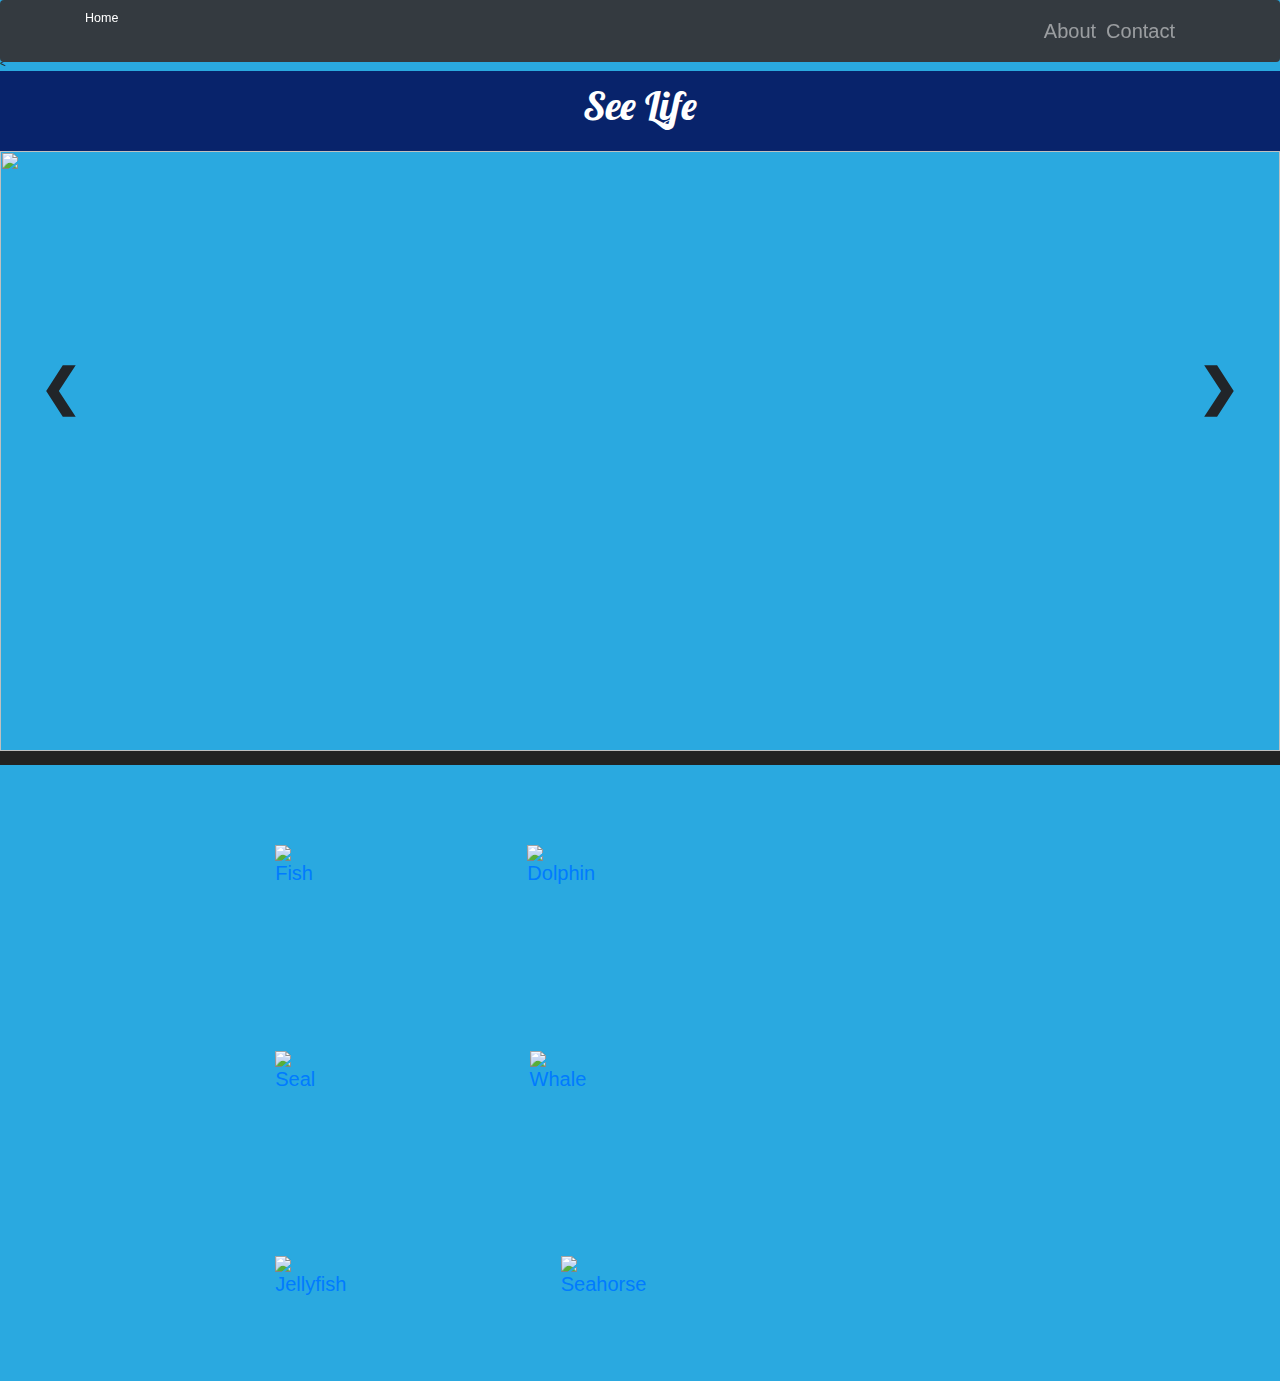
==== index.html @ 979de4f8 "Navbar" ====
<!DOCTYPE html>
<html lang="en">

  <head>
    <meta charset="utf-8">
    <<link href="https://fonts.googleapis.com/css?family=Lobster" rel="stylesheet">
    <link rel="stylesheet" href="https://maxcdn.bootstrapcdn.com/bootstrap/3.3.7/css/bootstrap-theme.min.css" integrity="sha384-rHyoN1iRsVXV4nD0JutlnGaslCJuC7uwjduW9SVrLvRYooPp2bWYgmgJQIXwl/Sp" crossorigin="anonymous">
    <link rel="stylesheet" href="https://maxcdn.bootstrapcdn.com/bootstrap/3.3.7/css/bootstrap.min.css" integrity="sha384-BVYiiSIFeK1dGmJRAkycuHAHRg32OmUcww7on3RYdg4Va+PmSTsz/K68vbdEjh4u" crossorigin="anonymous"
    <meta name="viewport" content="width=device-width, initial-scale=1">
    <link rel="shortcut icon" href=""/>

    <link href="bootstrap.min.css" rel="stylesheet">
    <link href="modern-business.css" rel="stylesheet">

  </head>

  <body>

    <nav class="navbar fixed-top navbar-expand-lg navbar-dark bg-dark fixed-top">
      <div class="container">
        <a class="navbar-brand" href="index.html">Home</a>
        <button class="navbar-toggler navbar-toggler-right" type="button" data-toggle="collapse" data-target="#navbarResponsive" aria-controls="navbarResponsive" aria-expanded="false" aria-label="Toggle navigation">
          <span class="navbar-toggler-icon"></span>
        </button>
        <div class="collapse navbar-collapse" id="navbarResponsive">
          <ul class="navbar-nav ml-auto">
            <li class="nav-item">
              <a class="nav-link" href="aboutpage.html">About</a>
            </li>
            <li class="nav-item">
              <a class="nav-link" href="contact.html">Contact</a>
            </li>
            </li>
          </ul>
        </div>
      </div>
    </nav>

      <div class="topbar">
        <a href=""><h1>See Life</h1></a>
      </div>

      <div class="slideshow">
        <a class="prev" onclick="plusSlides(-1)">&#10094;</a>
        <a class="next" onclick="plusSlides(1)">&#10095;</a>
  <div class="mySlides">
    <div class="numbertext">1 / 4</div>
      <img src="https://wallpaper-gallery.net/images/underwater-reef-wallpaper/underwater-reef-wallpaper-10.jpg">
    </div>

  <div class="mySlides">
    <div class="numbertext">2 / 4</div>
      <img src="https://wallpaper-house.com/data/out/9/wallpaper2you_326729.jpg" style="width:100%">
  </div>

  <div class="mySlides">
    <div class="numbertext">3 / 4</div>
      <img src="https://www.carbonbrief.org/wp-content/uploads/2017/02/fish-silhouettes-1550x804.jpg" style="width:100%">
  </div>

  <div class="mySlides">
    <div class="numbertext">4 / 4</div>
      <img src="https://www.carbonbrief.org/wp-content/uploads/2017/03/spadefish3-1550x804.jpg" style="width:100%">
  </div>
  </div>

  <div class="caption-container">
    <p id="caption"></p>
  </div>

<div class="images">
  <div class="divs">
      <div class="image">
        <a href=""><img src="http://rs363.pbsrc.com/albums/oo73/magdamatronic/pixels/2efebb92.gif~c200"><h2>Fish</h2></a>
      </div>
      <div class="image">
        <a href=""><img src="https://blog-001.west.edge.storage-yahoo.jp/res/blog-b0-1d/garamicastle/folder/1035494/59/33011359/img_1"><h2>Dolphin</h2></a>
      </div>
  </div>
  <div class="divs">
      <div class="image">
        <a href=""><img src="https://78.media.tumblr.com/b8ead20af6d67af1804dddcc48df7780/tumblr_oxb15flZz81wx8bj1o2_500.gif"><h2>Seal</h2></a>
      </div>
      <div class="image">
        <a href=""><img src="http://emeraude1977.e.m.pic.centerblog.net/2c93bc06.gif"><h2>Whale</h2></a>
      </div>
  </div>
  <div class="divs">
      <div class="image">
        <a href=""><img src="https://78.media.tumblr.com/ba046b550554f33a9ab3deaf337bfa95/tumblr_nrln61P3vx1snc5kxo1_500.png"><h2>Jellyfish</h2></a>
      </div>
      <div class="image">
        <a href=""><img src="http://rs795.pbsrc.com/albums/yy232/PixKaruumi/Pixels/Pixels%2097/seepferdchen_20.gif~c200"><h2>Seahorse</h2></a>
      </div>
  </div>

    </header>

    </footer>

    <script src="javascript1.js"></script>
    <script src="jquery.min.js"></script>
    <script src="bootstrap.bundle.min.js"></script>

  </body>

</html>
---- modern-business.css ----
body {
  padding-top: 54px;
  background-color:#2aa9e0;
}
@media (min-width: 992px) {
  body {
    padding-top: 56px;
  }
}
.carousel-item {
  height: 65vh;
  min-height: 300px;
  background: no-repeat center center scroll;
  -webkit-background-size: cover;
  -moz-background-size: cover;
  -o-background-size: cover;
  background-size: cover;
}
.portfolio-item {
  margin-bottom: 30px;
=======
  padding-top: 45px;
  background-color:#3ca6e8;
}
.slideshow {
}
.mySlides {
  display: none;
}
.mySlides img {
  width:100%;
  height:600px;
}
.cursor {
  cursor: pointer;
}
.prev,
.next {
  cursor: pointer;
  position: absolute;
  top: 40%;
  width: auto;
  padding: 40px;
  margin-top: -50px;
  color: white;
  font-weight: bold;
  font-size: 50px;
  border-radius: 0 3px 3px 0;
  user-select: none;
  -webkit-user-select: none;
}
.next {
  right: 0;
  border-radius: 3px 0 0 3px;
}
.prev:hover,
.next:hover {
  background-color: rgba(0, 0, 0, 0.8);
}
.numbertext {
  color: #f2f2f2;
  font-size: 12px;
  padding: 8px 12px;
  position: absolute;
  top: 0;
}
.caption-container {
  text-align: center;
  background-color: #222;
  padding: 2px 16px;
}
.active,
.demo:hover {
  opacity: 1;
}
.topbar {
  height:80px;
  background-color:#08236b;
}
.topbar h1 {
  text-decoration:none;
  text-align:center;
  padding-top:10px;
  padding-bottom:10px;
  font-size:40px;
  color:white;
  font-family: 'Lobster', cursive;
}
.images {
  width:100%;
  display:inline-grid;
  padding-left:10%;
}
.image {
  padding-left:10%;
  padding-right:10%;
  padding-top:40px;
  padding-bottom:40px;
}
.divs {
  display:inline-flex;
  padding:40px;
}
.images img {
  width:250px;
}
.heading {
  padding:20px;
  text-align:center;
  font-size:40px;
  height:80px;
}
.nav-link {
  font-size:20px;
}
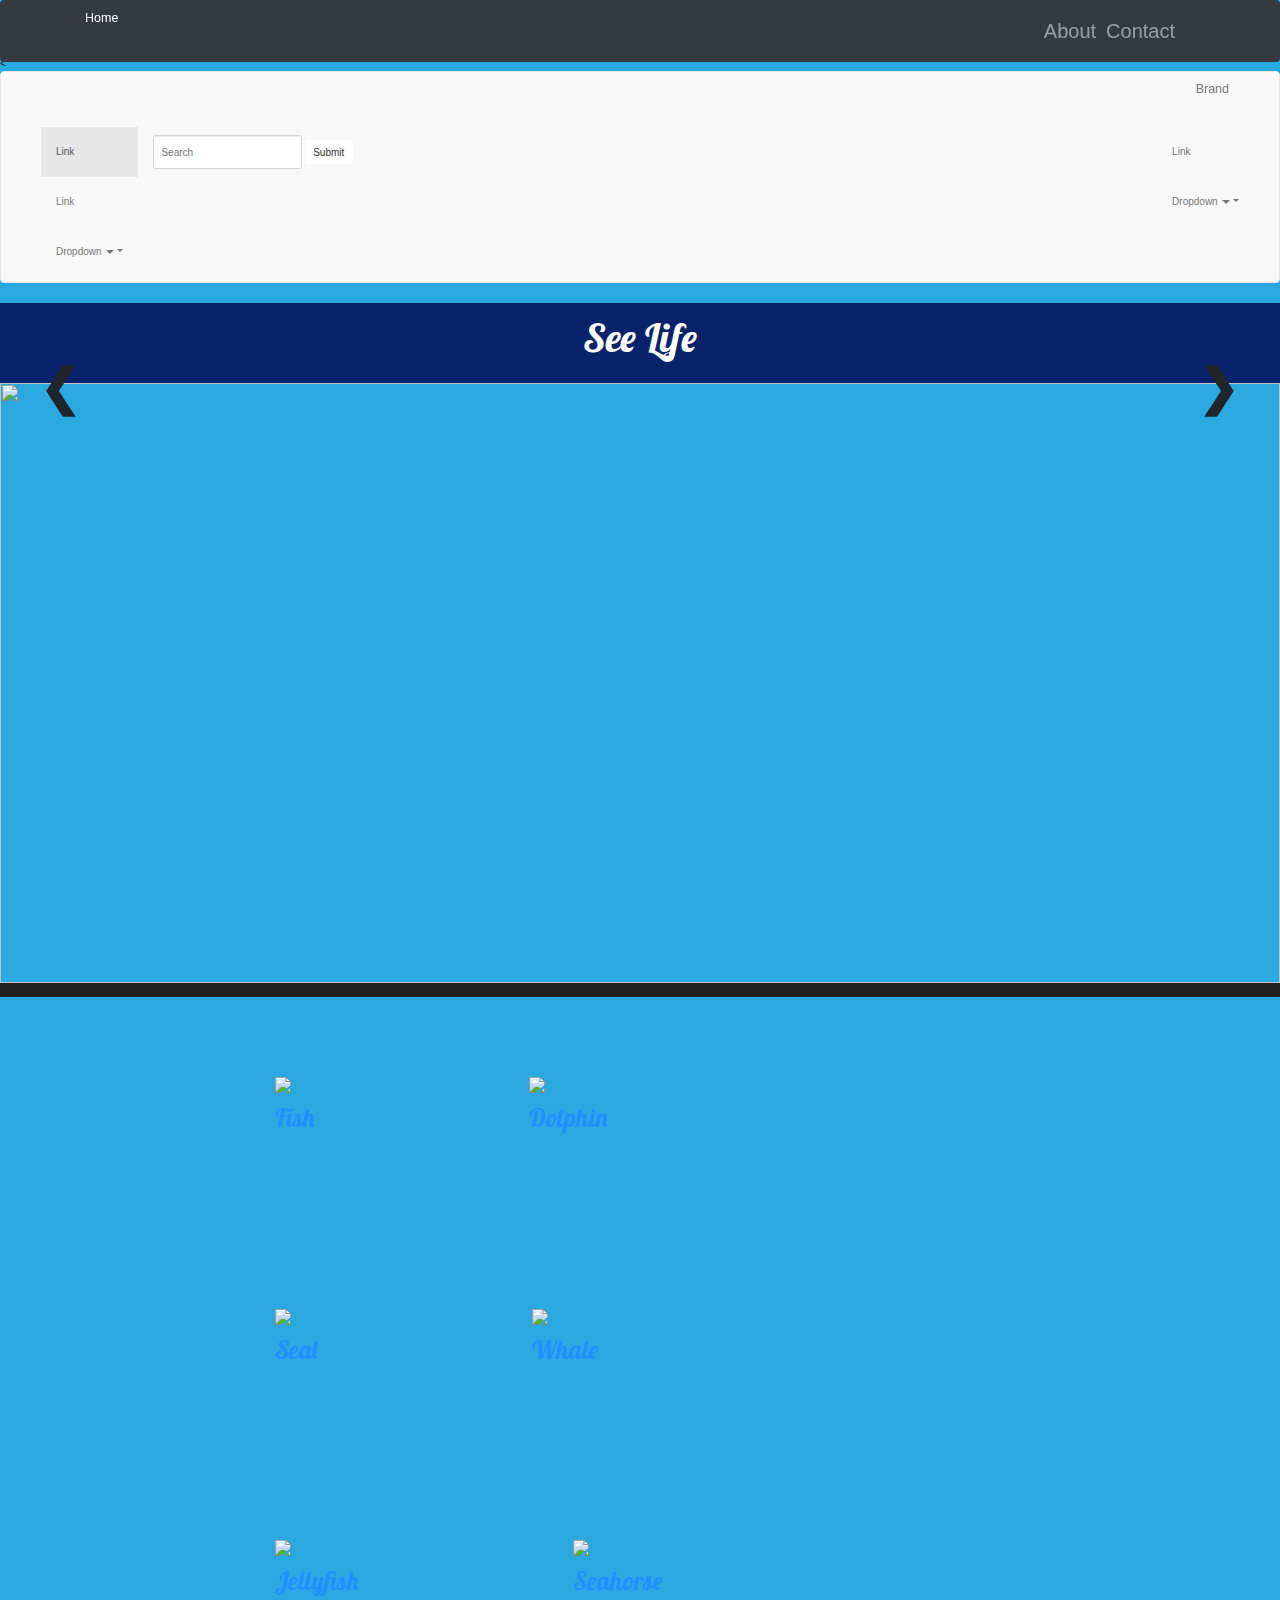
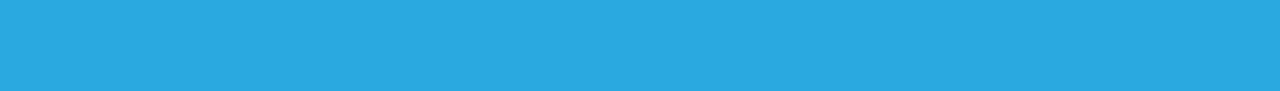
==== commit 26e35464: "Merge branch 'master' of https://github.com/emiliaszynkowska/SeeLife" ====
--- a/index.html
+++ b/index.html
@@ -11,7 +11,59 @@
 
     <link href="bootstrap.min.css" rel="stylesheet">
     <link href="modern-business.css" rel="stylesheet">
+    <nav class="navbar navbar-default">
+      <div class="container-fluid">
+        <!-- Brand and toggle get grouped for better mobile display -->
+        <div class="navbar-header">
+          <button type="button" class="navbar-toggle collapsed" data-toggle="collapse" data-target="#bs-example-navbar-collapse-1" aria-expanded="false">
+            <span class="sr-only">Toggle navigation</span>
+            <span class="icon-bar"></span>
+            <span class="icon-bar"></span>
+            <span class="icon-bar"></span>
+          </button>
+          <a class="navbar-brand" href="#">Brand</a>
+        </div>
 
+        <!-- Collect the nav links, forms, and other content for toggling -->
+        <div class="collapse navbar-collapse" id="bs-example-navbar-collapse-1">
+          <ul class="nav navbar-nav">
+            <li class="active"><a href="#">Link <span class="sr-only">(current)</span></a></li>
+            <li><a href="#">Link</a></li>
+            <li class="dropdown">
+              <a href="#" class="dropdown-toggle" data-toggle="dropdown" role="button" aria-haspopup="true" aria-expanded="false">Dropdown <span class="caret"></span></a>
+              <ul class="dropdown-menu">
+                <li><a href="#">Action</a></li>
+                <li><a href="#">Another action</a></li>
+                <li><a href="#">Something else here</a></li>
+                <li role="separator" class="divider"></li>
+                <li><a href="#">Separated link</a></li>
+                <li role="separator" class="divider"></li>
+                <li><a href="#">One more separated link</a></li>
+              </ul>
+            </li>
+          </ul>
+          <form class="navbar-form navbar-left">
+            <div class="form-group">
+              <input type="text" class="form-control" placeholder="Search">
+            </div>
+            <button type="submit" class="btn btn-default">Submit</button>
+          </form>
+          <ul class="nav navbar-nav navbar-right">
+            <li><a href="#">Link</a></li>
+            <li class="dropdown">
+              <a href="#" class="dropdown-toggle" data-toggle="dropdown" role="button" aria-haspopup="true" aria-expanded="false">Dropdown <span class="caret"></span></a>
+              <ul class="dropdown-menu">
+                <li><a href="#">Action</a></li>
+                <li><a href="#">Another action</a></li>
+                <li><a href="#">Something else here</a></li>
+                <li role="separator" class="divider"></li>
+                <li><a href="#">Separated link</a></li>
+              </ul>
+            </li>
+          </ul>
+        </div><!-- /.navbar-collapse -->
+      </div><!-- /.container-fluid -->
+    </nav>
   </head>
 
   <body>
--- a/modern-business.css
+++ b/modern-business.css
@@ -104,11 +104,31 @@
 .images img {
   width:250px;
 }
-.heading {
-  padding:20px;
+h1 {
+  text-decoration:none;
+  padding-top:10px;
+  padding-bottom:10px;
+  font-size:30px;
+  color:white;
+  font-family: 'Lobster', cursive;
+}
+h2 {
+  text-decoration:none;
   text-align:center;
-  font-size:40px;
-  height:80px;
+  padding-top:10px;
+  padding-bottom:10px;
+  font-size:25px;
+  color:DodgerBlue;
+  font-family: 'Lobster', cursive;
+}
+h3 {
+  text-decoration:none;
+  text-align:center;
+  padding-top:10px;
+  padding-bottom:10px;
+  font-size:20px;
+  color:darkblue;
+  font-family: 'Lobster', cursive;
 }
 .nav-link {
   font-size:20px;
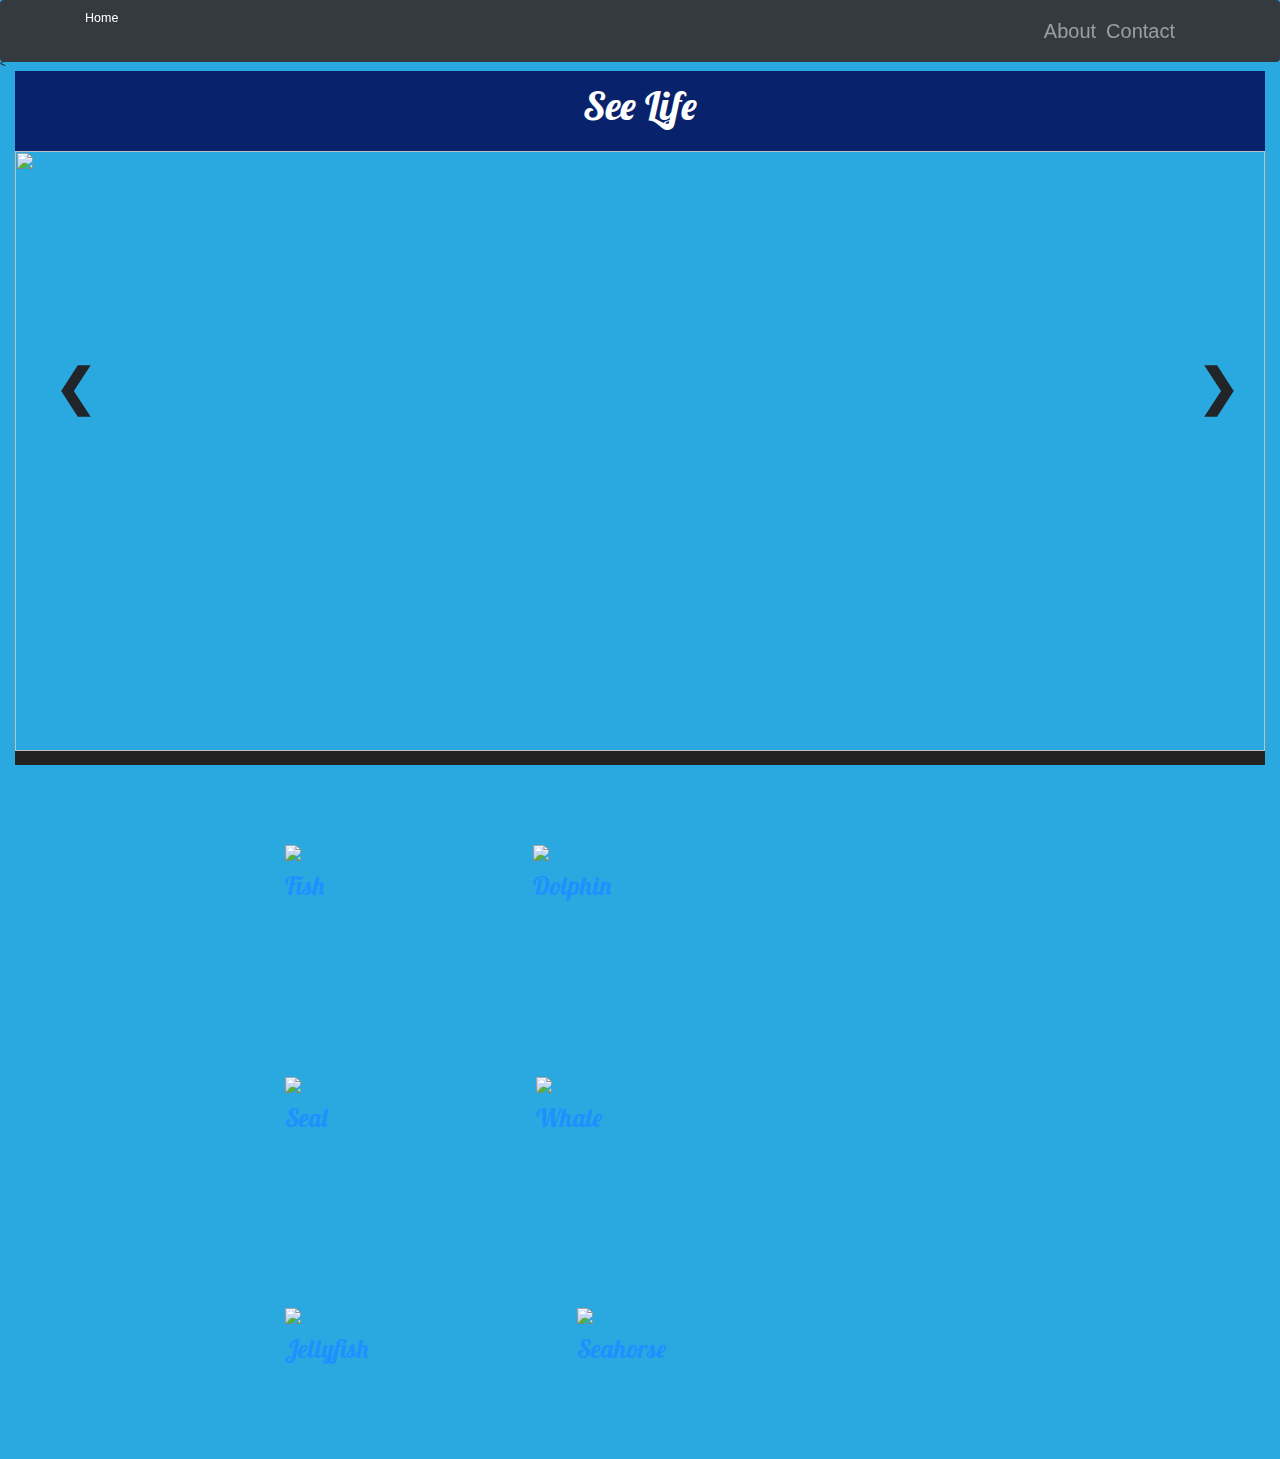
==== commit 1258f33c: "Adding Navbar to all pages" ====
--- a/index.html
+++ b/index.html
@@ -11,59 +11,8 @@
 
     <link href="bootstrap.min.css" rel="stylesheet">
     <link href="modern-business.css" rel="stylesheet">
-    <nav class="navbar navbar-default">
       <div class="container-fluid">
-        <!-- Brand and toggle get grouped for better mobile display -->
-        <div class="navbar-header">
-          <button type="button" class="navbar-toggle collapsed" data-toggle="collapse" data-target="#bs-example-navbar-collapse-1" aria-expanded="false">
-            <span class="sr-only">Toggle navigation</span>
-            <span class="icon-bar"></span>
-            <span class="icon-bar"></span>
-            <span class="icon-bar"></span>
-          </button>
-          <a class="navbar-brand" href="#">Brand</a>
-        </div>
 
-        <!-- Collect the nav links, forms, and other content for toggling -->
-        <div class="collapse navbar-collapse" id="bs-example-navbar-collapse-1">
-          <ul class="nav navbar-nav">
-            <li class="active"><a href="#">Link <span class="sr-only">(current)</span></a></li>
-            <li><a href="#">Link</a></li>
-            <li class="dropdown">
-              <a href="#" class="dropdown-toggle" data-toggle="dropdown" role="button" aria-haspopup="true" aria-expanded="false">Dropdown <span class="caret"></span></a>
-              <ul class="dropdown-menu">
-                <li><a href="#">Action</a></li>
-                <li><a href="#">Another action</a></li>
-                <li><a href="#">Something else here</a></li>
-                <li role="separator" class="divider"></li>
-                <li><a href="#">Separated link</a></li>
-                <li role="separator" class="divider"></li>
-                <li><a href="#">One more separated link</a></li>
-              </ul>
-            </li>
-          </ul>
-          <form class="navbar-form navbar-left">
-            <div class="form-group">
-              <input type="text" class="form-control" placeholder="Search">
-            </div>
-            <button type="submit" class="btn btn-default">Submit</button>
-          </form>
-          <ul class="nav navbar-nav navbar-right">
-            <li><a href="#">Link</a></li>
-            <li class="dropdown">
-              <a href="#" class="dropdown-toggle" data-toggle="dropdown" role="button" aria-haspopup="true" aria-expanded="false">Dropdown <span class="caret"></span></a>
-              <ul class="dropdown-menu">
-                <li><a href="#">Action</a></li>
-                <li><a href="#">Another action</a></li>
-                <li><a href="#">Something else here</a></li>
-                <li role="separator" class="divider"></li>
-                <li><a href="#">Separated link</a></li>
-              </ul>
-            </li>
-          </ul>
-        </div><!-- /.navbar-collapse -->
-      </div><!-- /.container-fluid -->
-    </nav>
   </head>
 
   <body>
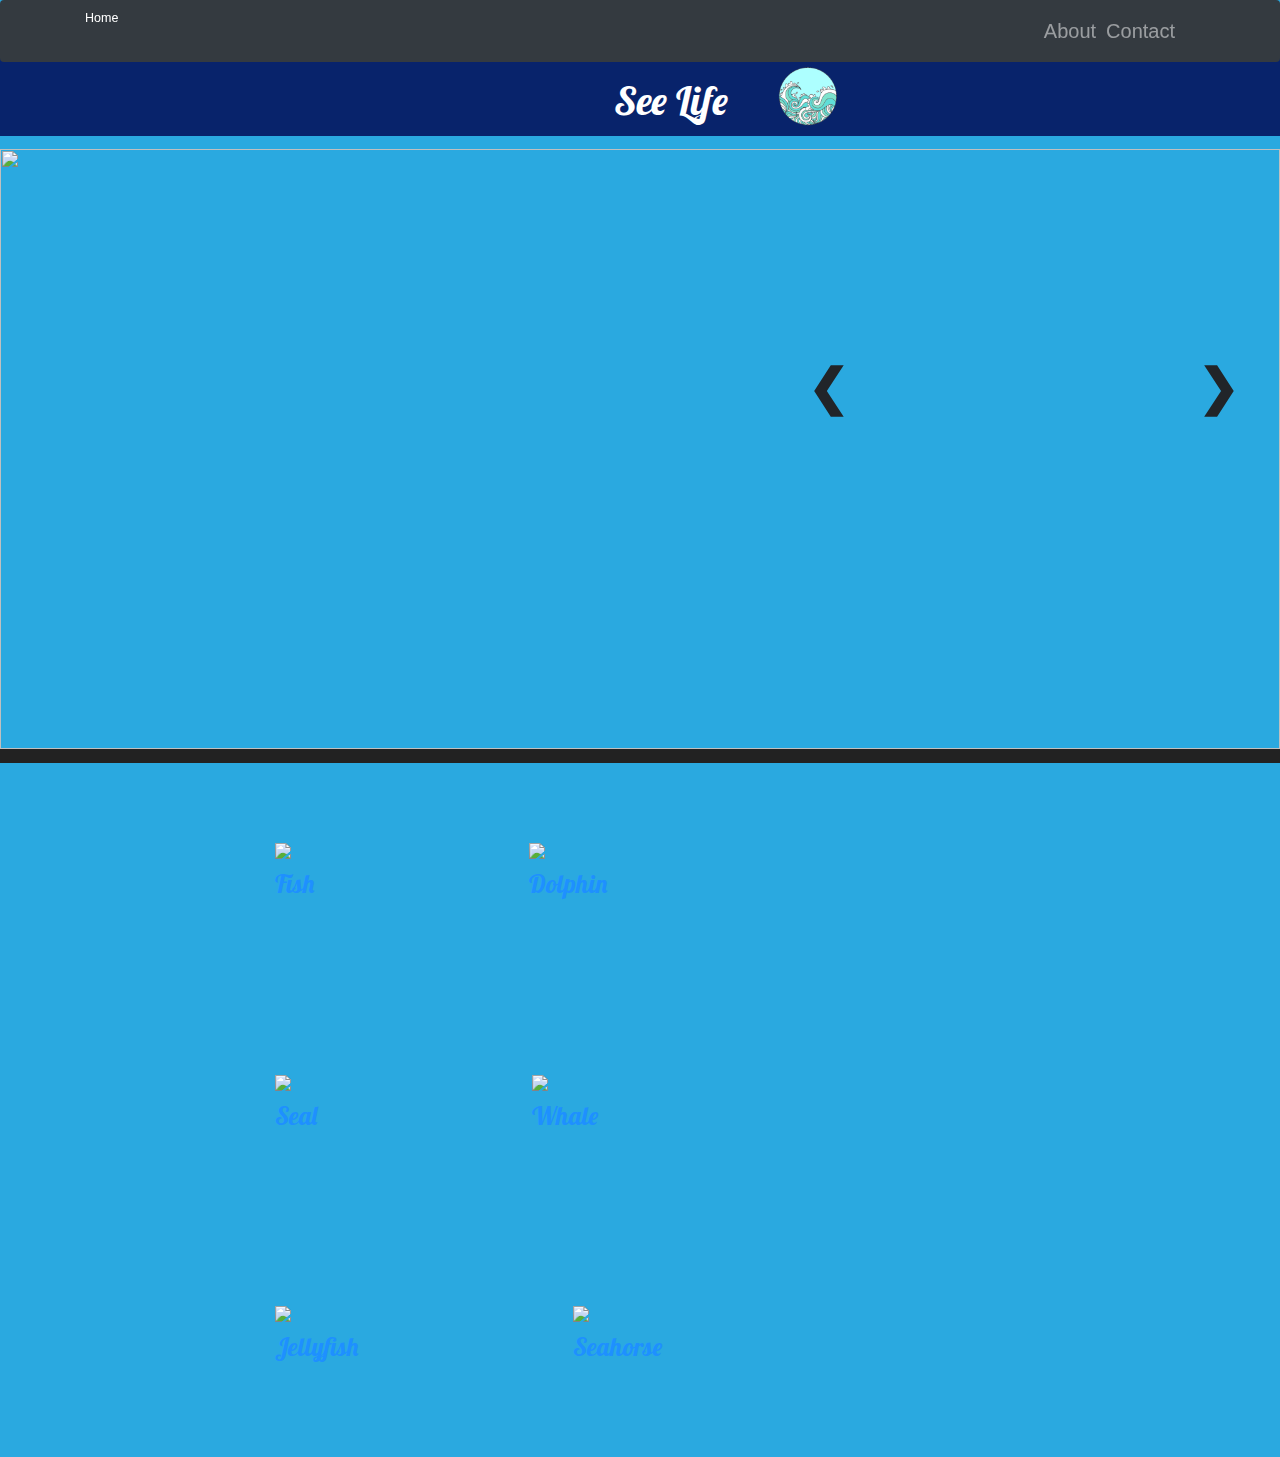
==== commit 9a8d309b: "Adding icon to title" ====
--- a/index.html
+++ b/index.html
@@ -3,16 +3,15 @@
 
   <head>
     <meta charset="utf-8">
-    <<link href="https://fonts.googleapis.com/css?family=Lobster" rel="stylesheet">
+    <link href="https://fonts.googleapis.com/css?family=Lobster" rel="stylesheet">
     <link rel="stylesheet" href="https://maxcdn.bootstrapcdn.com/bootstrap/3.3.7/css/bootstrap-theme.min.css" integrity="sha384-rHyoN1iRsVXV4nD0JutlnGaslCJuC7uwjduW9SVrLvRYooPp2bWYgmgJQIXwl/Sp" crossorigin="anonymous">
-    <link rel="stylesheet" href="https://maxcdn.bootstrapcdn.com/bootstrap/3.3.7/css/bootstrap.min.css" integrity="sha384-BVYiiSIFeK1dGmJRAkycuHAHRg32OmUcww7on3RYdg4Va+PmSTsz/K68vbdEjh4u" crossorigin="anonymous"
+    <link rel="stylesheet" href="https://maxcdn.bootstrapcdn.com/bootstrap/3.3.7/css/bootstrap.min.css" integrity="sha384-BVYiiSIFeK1dGmJRAkycuHAHRg32OmUcww7on3RYdg4Va+PmSTsz/K68vbdEjh4u" crossorigin="anonymous">
     <meta name="viewport" content="width=device-width, initial-scale=1">
-    <link rel="shortcut icon" href=""/>
-
+    <link rel="shortcut icon" href="wave.ico"/>
     <link href="bootstrap.min.css" rel="stylesheet">
     <link href="modern-business.css" rel="stylesheet">
-      <div class="container-fluid">
-
+    <link rel="icon" href="wave.ico" type="image/x-icon">
+    <title>SeeLife</title>
   </head>
 
   <body>
@@ -31,14 +30,18 @@
             <li class="nav-item">
               <a class="nav-link" href="contact.html">Contact</a>
             </li>
+            <li class="nav-item">
             </li>
           </ul>
         </div>
       </div>
     </nav>
 
-      <div class="topbar">
-        <a href=""><h1>See Life</h1></a>
+    <header>
+
+<div class="topbar">
+        <a href=""><h1>See Life</h1>
+        <img src="wave.ico"/></a>
       </div>
 
       <div class="slideshow">
@@ -95,7 +98,6 @@
       </div>
   </div>
 
-    </header>
 
     </footer>
 
--- a/modern-business.css
+++ b/modern-business.css
@@ -18,7 +18,6 @@
 }
 .portfolio-item {
   margin-bottom: 30px;
-=======
   padding-top: 45px;
   background-color:#3ca6e8;
 }
@@ -79,12 +78,18 @@
 }
 .topbar h1 {
   text-decoration:none;
-  text-align:center;
-  padding-top:10px;
-  padding-bottom:10px;
+  text-align:right;
+  padding: 20px 40px 20px 40px;
+  width: 60%;
+  float: left;
   font-size:40px;
   color:white;
   font-family: 'Lobster', cursive;
+}
+.topbar img{
+    float: left;
+    align-items: left;
+    height: 100%;
 }
 .images {
   width:100%;
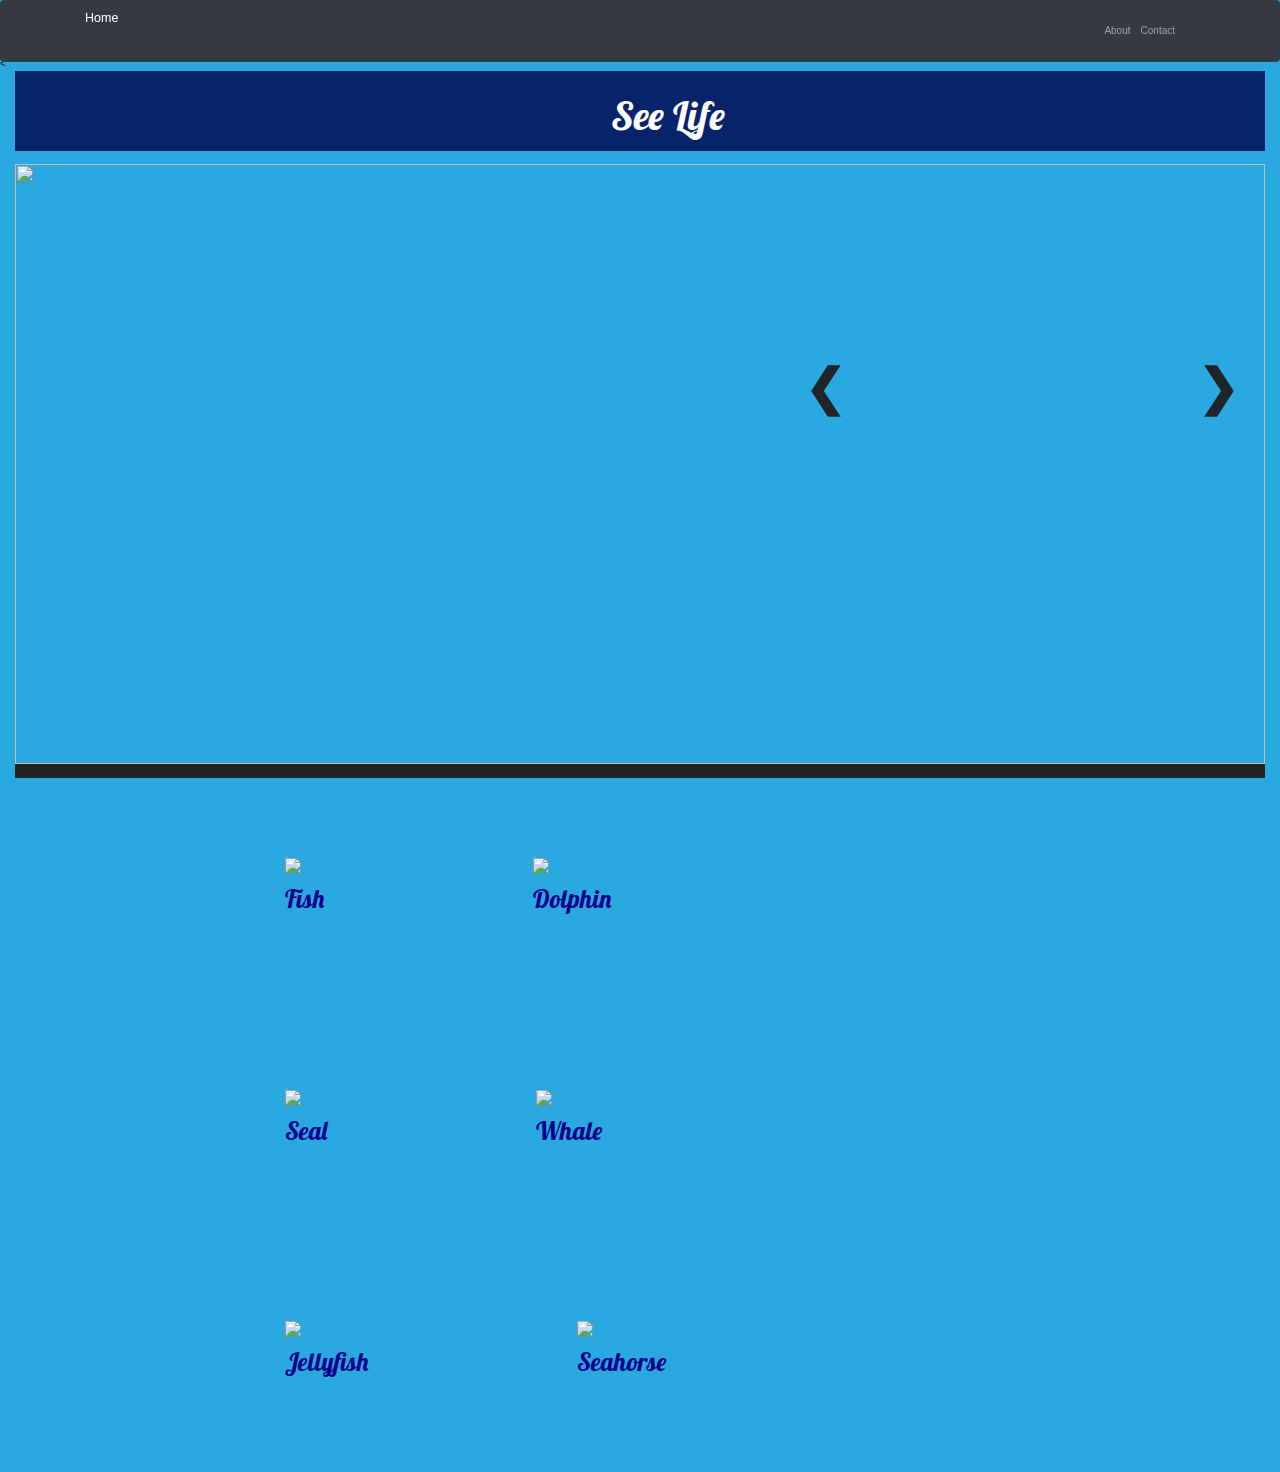
==== commit 3d38c4af: "Adding animals" ====
--- a/index.html
+++ b/index.html
@@ -3,15 +3,16 @@
 
   <head>
     <meta charset="utf-8">
-    <link href="https://fonts.googleapis.com/css?family=Lobster" rel="stylesheet">
+    <<link href="https://fonts.googleapis.com/css?family=Lobster" rel="stylesheet">
     <link rel="stylesheet" href="https://maxcdn.bootstrapcdn.com/bootstrap/3.3.7/css/bootstrap-theme.min.css" integrity="sha384-rHyoN1iRsVXV4nD0JutlnGaslCJuC7uwjduW9SVrLvRYooPp2bWYgmgJQIXwl/Sp" crossorigin="anonymous">
-    <link rel="stylesheet" href="https://maxcdn.bootstrapcdn.com/bootstrap/3.3.7/css/bootstrap.min.css" integrity="sha384-BVYiiSIFeK1dGmJRAkycuHAHRg32OmUcww7on3RYdg4Va+PmSTsz/K68vbdEjh4u" crossorigin="anonymous">
+    <link rel="stylesheet" href="https://maxcdn.bootstrapcdn.com/bootstrap/3.3.7/css/bootstrap.min.css" integrity="sha384-BVYiiSIFeK1dGmJRAkycuHAHRg32OmUcww7on3RYdg4Va+PmSTsz/K68vbdEjh4u" crossorigin="anonymous"
     <meta name="viewport" content="width=device-width, initial-scale=1">
-    <link rel="shortcut icon" href="wave.ico"/>
+    <link rel="shortcut icon" href=""/>
+
     <link href="bootstrap.min.css" rel="stylesheet">
     <link href="modern-business.css" rel="stylesheet">
-    <link rel="icon" href="wave.ico" type="image/x-icon">
-    <title>SeeLife</title>
+      <div class="container-fluid">
+
   </head>
 
   <body>
@@ -30,18 +31,14 @@
             <li class="nav-item">
               <a class="nav-link" href="contact.html">Contact</a>
             </li>
-            <li class="nav-item">
             </li>
           </ul>
         </div>
       </div>
     </nav>
 
-    <header>
-
-<div class="topbar">
-        <a href=""><h1>See Life</h1>
-        <img src="wave.ico"/></a>
+      <div class="topbar">
+        <a href=""><h1>See Life</h1></a>
       </div>
 
       <div class="slideshow">
@@ -75,29 +72,30 @@
 <div class="images">
   <div class="divs">
       <div class="image">
-        <a href=""><img src="http://rs363.pbsrc.com/albums/oo73/magdamatronic/pixels/2efebb92.gif~c200"><h2>Fish</h2></a>
+        <a href="fish.html"><img src="http://rs363.pbsrc.com/albums/oo73/magdamatronic/pixels/2efebb92.gif~c200"><h2>Fish</h2></a>
       </div>
       <div class="image">
-        <a href=""><img src="https://blog-001.west.edge.storage-yahoo.jp/res/blog-b0-1d/garamicastle/folder/1035494/59/33011359/img_1"><h2>Dolphin</h2></a>
+        <a href="dolphin.html"><img src="https://blog-001.west.edge.storage-yahoo.jp/res/blog-b0-1d/garamicastle/folder/1035494/59/33011359/img_1"><h2>Dolphin</h2></a>
       </div>
   </div>
   <div class="divs">
       <div class="image">
-        <a href=""><img src="https://78.media.tumblr.com/b8ead20af6d67af1804dddcc48df7780/tumblr_oxb15flZz81wx8bj1o2_500.gif"><h2>Seal</h2></a>
+        <a href="seal.html"><img src="https://78.media.tumblr.com/b8ead20af6d67af1804dddcc48df7780/tumblr_oxb15flZz81wx8bj1o2_500.gif"><h2>Seal</h2></a>
       </div>
       <div class="image">
-        <a href=""><img src="http://emeraude1977.e.m.pic.centerblog.net/2c93bc06.gif"><h2>Whale</h2></a>
+        <a href="whale.html"><img src="http://emeraude1977.e.m.pic.centerblog.net/2c93bc06.gif"><h2>Whale</h2></a>
       </div>
   </div>
   <div class="divs">
       <div class="image">
-        <a href=""><img src="https://78.media.tumblr.com/ba046b550554f33a9ab3deaf337bfa95/tumblr_nrln61P3vx1snc5kxo1_500.png"><h2>Jellyfish</h2></a>
+        <a href="jellyfish.html"><img src="https://78.media.tumblr.com/ba046b550554f33a9ab3deaf337bfa95/tumblr_nrln61P3vx1snc5kxo1_500.png"><h2>Jellyfish</h2></a>
       </div>
       <div class="image">
-        <a href=""><img src="http://rs795.pbsrc.com/albums/yy232/PixKaruumi/Pixels/Pixels%2097/seepferdchen_20.gif~c200"><h2>Seahorse</h2></a>
+        <a href="seahorse.html"><img src="http://rs795.pbsrc.com/albums/yy232/PixKaruumi/Pixels/Pixels%2097/seepferdchen_20.gif~c200"><h2>Seahorse</h2></a>
       </div>
   </div>
 
+    </header>
 
     </footer>
 
--- a/modern-business.css
+++ b/modern-business.css
@@ -113,7 +113,7 @@
   text-decoration:none;
   padding-top:10px;
   padding-bottom:10px;
-  font-size:30px;
+  font-size:35px;
   color:white;
   font-family: 'Lobster', cursive;
 }
@@ -123,7 +123,7 @@
   padding-top:10px;
   padding-bottom:10px;
   font-size:25px;
-  color:DodgerBlue;
+  color:darkblue;
   font-family: 'Lobster', cursive;
 }
 h3 {
@@ -135,6 +135,30 @@
   color:darkblue;
   font-family: 'Lobster', cursive;
 }
+h3 {
+  text-decoration:none;
+  text-align:center;
+  padding-top:10px;
+  padding-bottom:10px;
+  font-size:20px;
+  color:darkblue;
+  font-family: 'Lobster', cursive;
+}
+<<<<<<< HEAD
+
+=======
+>>>>>>> 5b879667e9c29c21b99cd7d33d17afcdc90e335b
+h4 {
+  text-decoration:none;
+  padding-top:10px;
+  padding-bottom:10px;
+<<<<<<< HEAD
+  font-size:15px;
+  color:darkblue;
+=======
+  font-size:20px;
+  color:darkblue;
 .nav-link {
+>>>>>>> 5b879667e9c29c21b99cd7d33d17afcdc90e335b
   font-size:20px;
 }
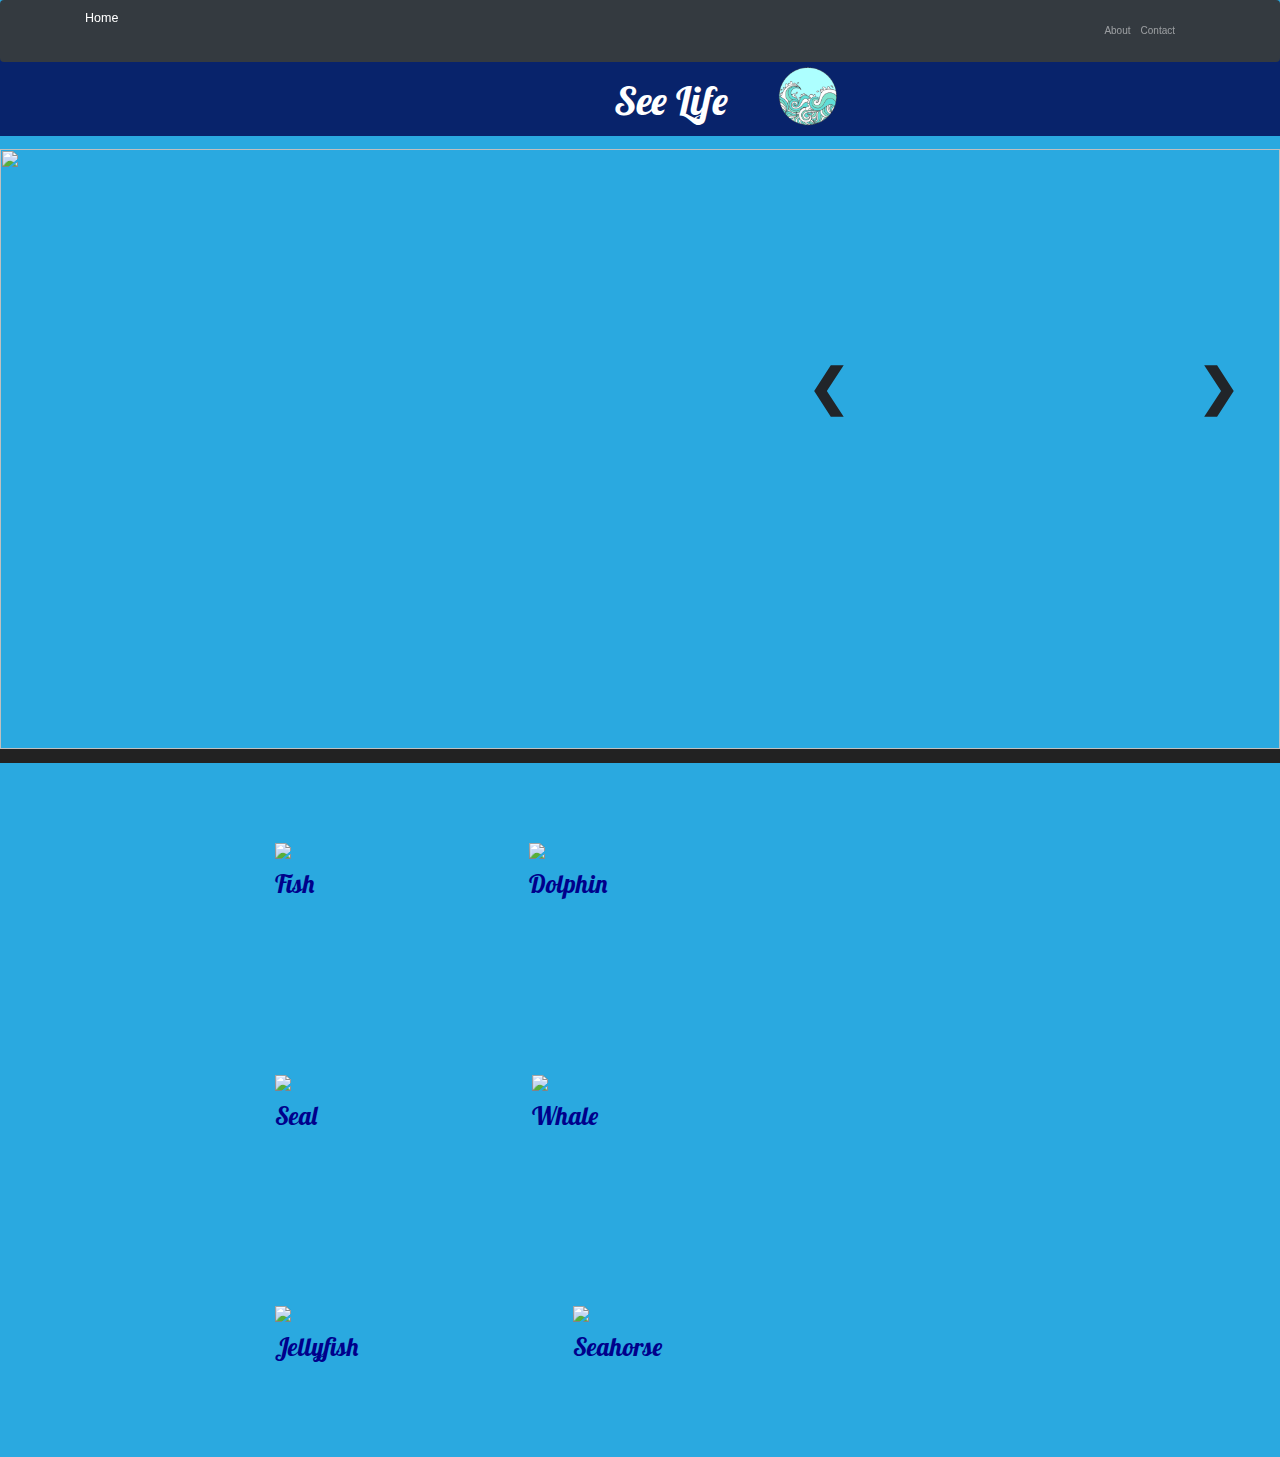
==== commit 24b62057: "Merge branch 'master' of https://github.com/emiliaszynkowska/SeeLife" ====
--- a/index.html
+++ b/index.html
@@ -3,16 +3,15 @@
 
   <head>
     <meta charset="utf-8">
-    <<link href="https://fonts.googleapis.com/css?family=Lobster" rel="stylesheet">
+    <link href="https://fonts.googleapis.com/css?family=Lobster" rel="stylesheet">
     <link rel="stylesheet" href="https://maxcdn.bootstrapcdn.com/bootstrap/3.3.7/css/bootstrap-theme.min.css" integrity="sha384-rHyoN1iRsVXV4nD0JutlnGaslCJuC7uwjduW9SVrLvRYooPp2bWYgmgJQIXwl/Sp" crossorigin="anonymous">
-    <link rel="stylesheet" href="https://maxcdn.bootstrapcdn.com/bootstrap/3.3.7/css/bootstrap.min.css" integrity="sha384-BVYiiSIFeK1dGmJRAkycuHAHRg32OmUcww7on3RYdg4Va+PmSTsz/K68vbdEjh4u" crossorigin="anonymous"
+    <link rel="stylesheet" href="https://maxcdn.bootstrapcdn.com/bootstrap/3.3.7/css/bootstrap.min.css" integrity="sha384-BVYiiSIFeK1dGmJRAkycuHAHRg32OmUcww7on3RYdg4Va+PmSTsz/K68vbdEjh4u" crossorigin="anonymous">
     <meta name="viewport" content="width=device-width, initial-scale=1">
-    <link rel="shortcut icon" href=""/>
-
+    <link rel="shortcut icon" href="wave.ico"/>
     <link href="bootstrap.min.css" rel="stylesheet">
     <link href="modern-business.css" rel="stylesheet">
-      <div class="container-fluid">
-
+    <link rel="icon" href="wave.ico" type="image/x-icon">
+    <title>SeeLife</title>
   </head>
 
   <body>
@@ -31,14 +30,18 @@
             <li class="nav-item">
               <a class="nav-link" href="contact.html">Contact</a>
             </li>
+            <li class="nav-item">
             </li>
           </ul>
         </div>
       </div>
     </nav>
 
-      <div class="topbar">
-        <a href=""><h1>See Life</h1></a>
+    <header>
+
+<div class="topbar">
+        <a href=""><h1>See Life</h1>
+        <img src="wave.ico"/></a>
       </div>
 
       <div class="slideshow">
@@ -95,7 +98,6 @@
       </div>
   </div>
 
-    </header>
 
     </footer>
 
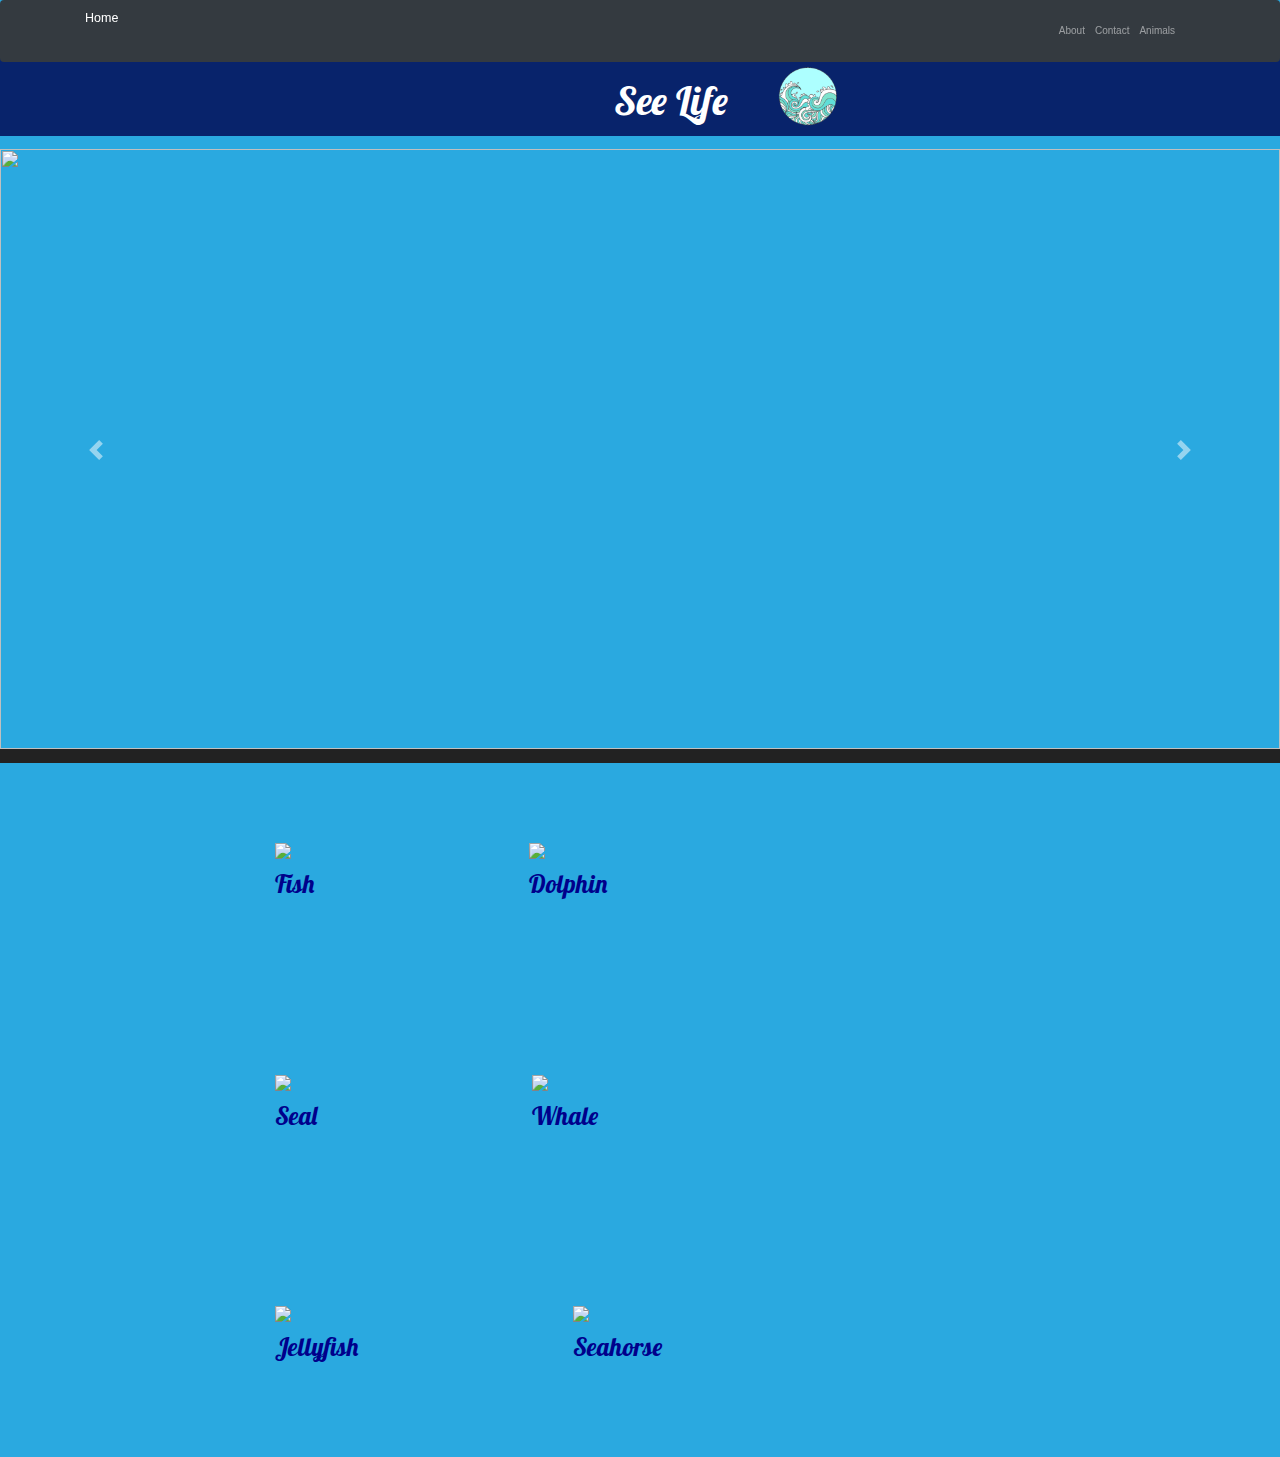
==== commit 751736d9: "Navbar updated" ====
--- a/index.html
+++ b/index.html
@@ -25,12 +25,13 @@
         <div class="collapse navbar-collapse" id="navbarResponsive">
           <ul class="navbar-nav ml-auto">
             <li class="nav-item">
-              <a class="nav-link" href="aboutpage.html">About</a>
+              <a class="nav-link" href="about.html">About</a>
             </li>
             <li class="nav-item">
-              <a class="nav-link" href="contact.html">Contact</a>
+              <a class="nav-link" href="ci.html">Contact</a>
             </li>
             <li class="nav-item">
+              <a class="nav-link" href="contact.html">Animals</a>
             </li>
           </ul>
         </div>
@@ -45,8 +46,14 @@
       </div>
 
       <div class="slideshow">
-        <a class="prev" onclick="plusSlides(-1)">&#10094;</a>
-        <a class="next" onclick="plusSlides(1)">&#10095;</a>
+        <a class="carousel-control-prev" href="#carouselExampleFade" role="button" onclick="plusSlides(-1)" data-slide="prev">
+    <span class="carousel-control-prev-icon" aria-hidden="true"></span>
+    <span class="sr-only">Previous</span>
+  </a>
+  <a class="carousel-control-next" href="#carouselExampleFade" onclick="plusSlides(1)" role="button" data-slide="next">
+    <span class="carousel-control-next-icon" aria-hidden="true"></span>
+    <span class="sr-only">Next</span>
+  </a>
   <div class="mySlides">
     <div class="numbertext">1 / 4</div>
       <img src="https://wallpaper-gallery.net/images/underwater-reef-wallpaper/underwater-reef-wallpaper-10.jpg">
@@ -75,26 +82,26 @@
 <div class="images">
   <div class="divs">
       <div class="image">
-        <a href="fish.html"><img src="http://rs363.pbsrc.com/albums/oo73/magdamatronic/pixels/2efebb92.gif~c200"><h2>Fish</h2></a>
+        <a href=""><img src="http://rs363.pbsrc.com/albums/oo73/magdamatronic/pixels/2efebb92.gif~c200"><h2>Fish</h2></a>
       </div>
       <div class="image">
-        <a href="dolphin.html"><img src="https://blog-001.west.edge.storage-yahoo.jp/res/blog-b0-1d/garamicastle/folder/1035494/59/33011359/img_1"><h2>Dolphin</h2></a>
+        <a href=""><img src="https://blog-001.west.edge.storage-yahoo.jp/res/blog-b0-1d/garamicastle/folder/1035494/59/33011359/img_1"><h2>Dolphin</h2></a>
       </div>
   </div>
   <div class="divs">
       <div class="image">
-        <a href="seal.html"><img src="https://78.media.tumblr.com/b8ead20af6d67af1804dddcc48df7780/tumblr_oxb15flZz81wx8bj1o2_500.gif"><h2>Seal</h2></a>
+        <a href=""><img src="https://78.media.tumblr.com/b8ead20af6d67af1804dddcc48df7780/tumblr_oxb15flZz81wx8bj1o2_500.gif"><h2>Seal</h2></a>
       </div>
       <div class="image">
-        <a href="whale.html"><img src="http://emeraude1977.e.m.pic.centerblog.net/2c93bc06.gif"><h2>Whale</h2></a>
+        <a href=""><img src="http://emeraude1977.e.m.pic.centerblog.net/2c93bc06.gif"><h2>Whale</h2></a>
       </div>
   </div>
   <div class="divs">
       <div class="image">
-        <a href="jellyfish.html"><img src="https://78.media.tumblr.com/ba046b550554f33a9ab3deaf337bfa95/tumblr_nrln61P3vx1snc5kxo1_500.png"><h2>Jellyfish</h2></a>
+        <a href=""><img src="https://78.media.tumblr.com/ba046b550554f33a9ab3deaf337bfa95/tumblr_nrln61P3vx1snc5kxo1_500.png"><h2>Jellyfish</h2></a>
       </div>
       <div class="image">
-        <a href="seahorse.html"><img src="http://rs795.pbsrc.com/albums/yy232/PixKaruumi/Pixels/Pixels%2097/seepferdchen_20.gif~c200"><h2>Seahorse</h2></a>
+        <a href=""><img src="http://rs795.pbsrc.com/albums/yy232/PixKaruumi/Pixels/Pixels%2097/seepferdchen_20.gif~c200"><h2>Seahorse</h2></a>
       </div>
   </div>
 
@@ -103,7 +110,9 @@
 
     <script src="javascript1.js"></script>
     <script src="jquery.min.js"></script>
-    <script src="bootstrap.bundle.min.js"></script>
+    <script src="https://code.jquery.com/jquery-3.3.1.slim.min.js" integrity="sha384-q8i/X+965DzO0rT7abK41JStQIAqVgRVzpbzo5smXKp4YfRvH+8abtTE1Pi6jizo" crossorigin="anonymous"></script>
+<script src="https://cdnjs.cloudflare.com/ajax/libs/popper.js/1.14.3/umd/popper.min.js" integrity="sha384-ZMP7rVo3mIykV+2+9J3UJ46jBk0WLaUAdn689aCwoqbBJiSnjAK/l8WvCWPIPm49" crossorigin="anonymous"></script>
+<script src="https://stackpath.bootstrapcdn.com/bootstrap/4.1.3/js/bootstrap.min.js" integrity="sha384-ChfqqxuZUCnJSK3+MXmPNIyE6ZbWh2IMqE241rYiqJxyMiZ6OW/JmZQ5stwEULTy" crossorigin="anonymous"></script>
 
   </body>
 
--- a/modern-business.css
+++ b/modern-business.css
@@ -15,13 +15,12 @@
   -moz-background-size: cover;
   -o-background-size: cover;
   background-size: cover;
+  width:100%;
 }
 .portfolio-item {
   margin-bottom: 30px;
   padding-top: 45px;
   background-color:#3ca6e8;
-}
-.slideshow {
 }
 .mySlides {
   display: none;
@@ -144,21 +143,18 @@
   color:darkblue;
   font-family: 'Lobster', cursive;
 }
-<<<<<<< HEAD
-
-=======
->>>>>>> 5b879667e9c29c21b99cd7d33d17afcdc90e335b
 h4 {
   text-decoration:none;
   padding-top:10px;
   padding-bottom:10px;
-<<<<<<< HEAD
   font-size:15px;
   color:darkblue;
-=======
   font-size:20px;
   color:darkblue;
 .nav-link {
->>>>>>> 5b879667e9c29c21b99cd7d33d17afcdc90e335b
   font-size:20px;
 }
+img{
+
+      width: 155px;
+    }
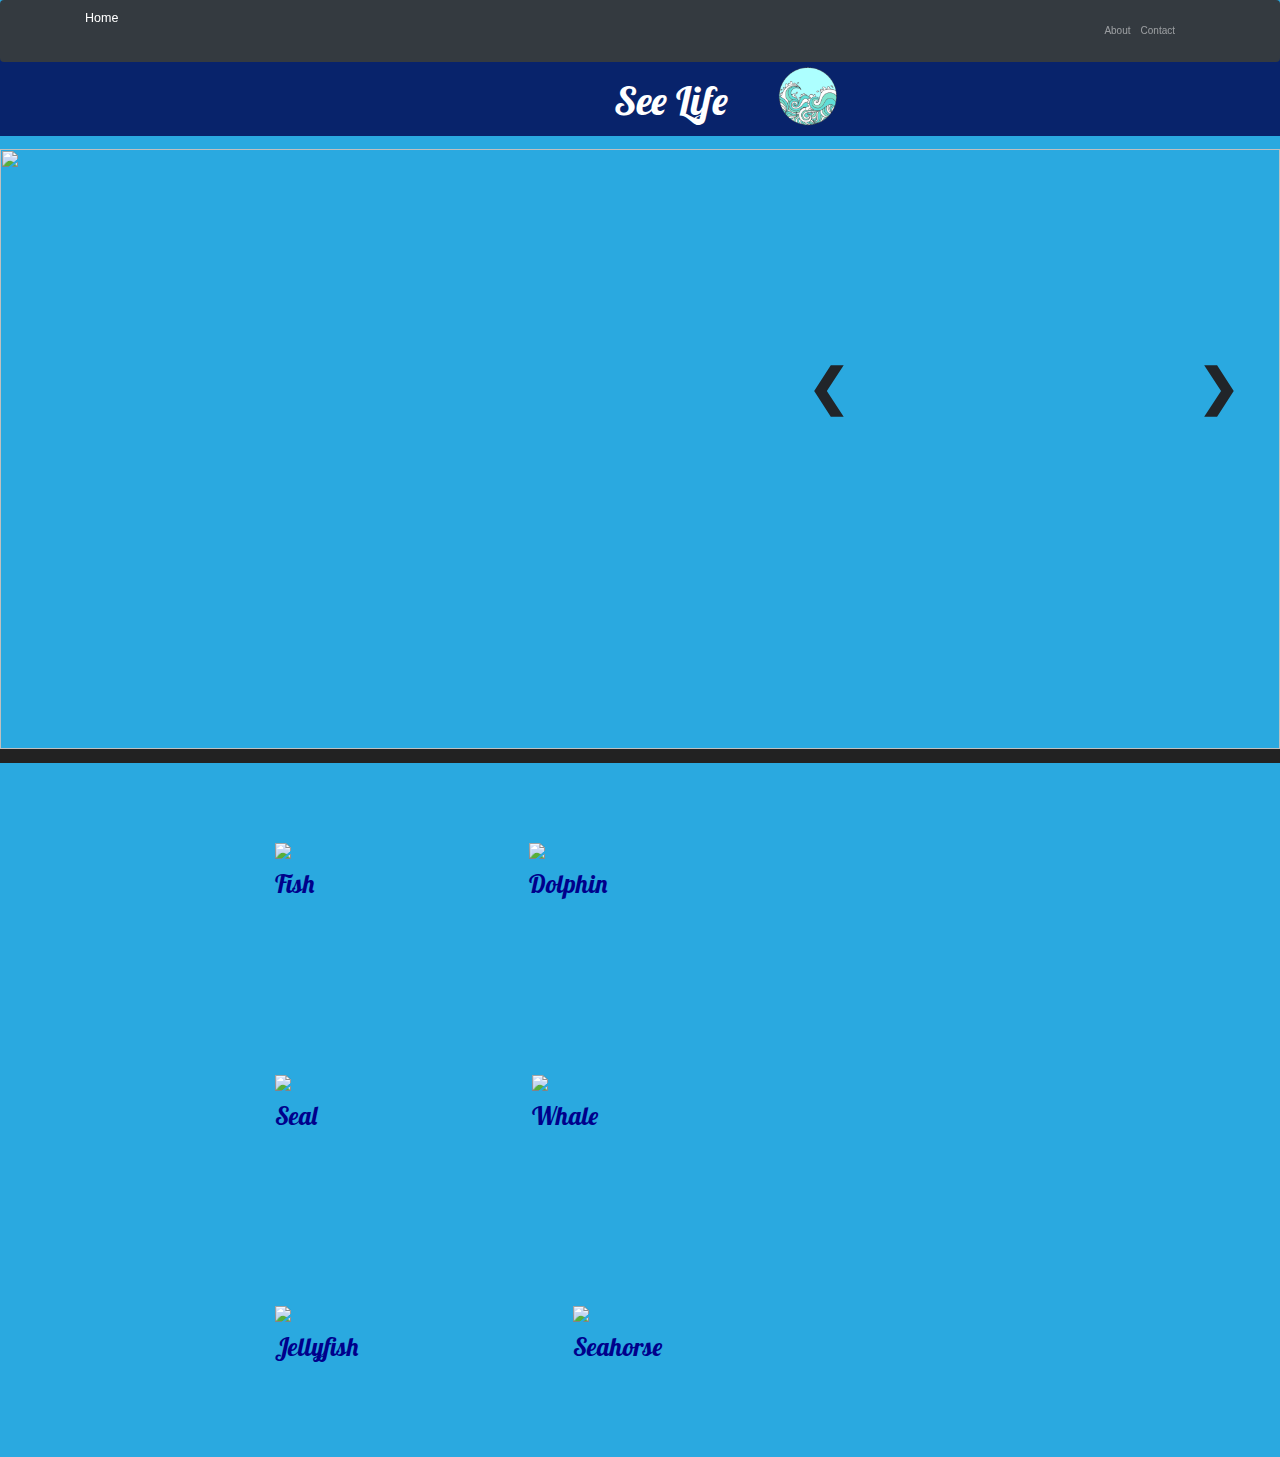
==== commit f950363c: "Updating Page" ====
--- a/index.html
+++ b/index.html
@@ -25,13 +25,12 @@
         <div class="collapse navbar-collapse" id="navbarResponsive">
           <ul class="navbar-nav ml-auto">
             <li class="nav-item">
-              <a class="nav-link" href="about.html">About</a>
+              <a class="nav-link" href="aboutpage.html">About</a>
             </li>
             <li class="nav-item">
-              <a class="nav-link" href="ci.html">Contact</a>
+              <a class="nav-link" href="contact.html">Contact</a>
             </li>
             <li class="nav-item">
-              <a class="nav-link" href="contact.html">Animals</a>
             </li>
           </ul>
         </div>
@@ -46,14 +45,8 @@
       </div>
 
       <div class="slideshow">
-        <a class="carousel-control-prev" href="#carouselExampleFade" role="button" onclick="plusSlides(-1)" data-slide="prev">
-    <span class="carousel-control-prev-icon" aria-hidden="true"></span>
-    <span class="sr-only">Previous</span>
-  </a>
-  <a class="carousel-control-next" href="#carouselExampleFade" onclick="plusSlides(1)" role="button" data-slide="next">
-    <span class="carousel-control-next-icon" aria-hidden="true"></span>
-    <span class="sr-only">Next</span>
-  </a>
+        <a class="prev" onclick="plusSlides(-1)">&#10094;</a>
+        <a class="next" onclick="plusSlides(1)">&#10095;</a>
   <div class="mySlides">
     <div class="numbertext">1 / 4</div>
       <img src="https://wallpaper-gallery.net/images/underwater-reef-wallpaper/underwater-reef-wallpaper-10.jpg">
@@ -82,26 +75,26 @@
 <div class="images">
   <div class="divs">
       <div class="image">
-        <a href=""><img src="http://rs363.pbsrc.com/albums/oo73/magdamatronic/pixels/2efebb92.gif~c200"><h2>Fish</h2></a>
+        <a href="fish.html"><img src="http://rs363.pbsrc.com/albums/oo73/magdamatronic/pixels/2efebb92.gif~c200"><h2>Fish</h2></a>
       </div>
       <div class="image">
-        <a href=""><img src="https://blog-001.west.edge.storage-yahoo.jp/res/blog-b0-1d/garamicastle/folder/1035494/59/33011359/img_1"><h2>Dolphin</h2></a>
+        <a href="dolphin.html"><img src="https://blog-001.west.edge.storage-yahoo.jp/res/blog-b0-1d/garamicastle/folder/1035494/59/33011359/img_1"><h2>Dolphin</h2></a>
       </div>
   </div>
   <div class="divs">
       <div class="image">
-        <a href=""><img src="https://78.media.tumblr.com/b8ead20af6d67af1804dddcc48df7780/tumblr_oxb15flZz81wx8bj1o2_500.gif"><h2>Seal</h2></a>
+        <a href="seal.html"><img src="https://78.media.tumblr.com/b8ead20af6d67af1804dddcc48df7780/tumblr_oxb15flZz81wx8bj1o2_500.gif"><h2>Seal</h2></a>
       </div>
       <div class="image">
-        <a href=""><img src="http://emeraude1977.e.m.pic.centerblog.net/2c93bc06.gif"><h2>Whale</h2></a>
+        <a href="whale.html"><img src="http://emeraude1977.e.m.pic.centerblog.net/2c93bc06.gif"><h2>Whale</h2></a>
       </div>
   </div>
   <div class="divs">
       <div class="image">
-        <a href=""><img src="https://78.media.tumblr.com/ba046b550554f33a9ab3deaf337bfa95/tumblr_nrln61P3vx1snc5kxo1_500.png"><h2>Jellyfish</h2></a>
+        <a href="jellyfish.html"><img src="https://78.media.tumblr.com/ba046b550554f33a9ab3deaf337bfa95/tumblr_nrln61P3vx1snc5kxo1_500.png"><h2>Jellyfish</h2></a>
       </div>
       <div class="image">
-        <a href=""><img src="http://rs795.pbsrc.com/albums/yy232/PixKaruumi/Pixels/Pixels%2097/seepferdchen_20.gif~c200"><h2>Seahorse</h2></a>
+        <a href="seahorse.html"><img src="http://rs795.pbsrc.com/albums/yy232/PixKaruumi/Pixels/Pixels%2097/seepferdchen_20.gif~c200"><h2>Seahorse</h2></a>
       </div>
   </div>
 
@@ -110,9 +103,7 @@
 
     <script src="javascript1.js"></script>
     <script src="jquery.min.js"></script>
-    <script src="https://code.jquery.com/jquery-3.3.1.slim.min.js" integrity="sha384-q8i/X+965DzO0rT7abK41JStQIAqVgRVzpbzo5smXKp4YfRvH+8abtTE1Pi6jizo" crossorigin="anonymous"></script>
-<script src="https://cdnjs.cloudflare.com/ajax/libs/popper.js/1.14.3/umd/popper.min.js" integrity="sha384-ZMP7rVo3mIykV+2+9J3UJ46jBk0WLaUAdn689aCwoqbBJiSnjAK/l8WvCWPIPm49" crossorigin="anonymous"></script>
-<script src="https://stackpath.bootstrapcdn.com/bootstrap/4.1.3/js/bootstrap.min.js" integrity="sha384-ChfqqxuZUCnJSK3+MXmPNIyE6ZbWh2IMqE241rYiqJxyMiZ6OW/JmZQ5stwEULTy" crossorigin="anonymous"></script>
+    <script src="bootstrap.bundle.min.js"></script>
 
   </body>
 
